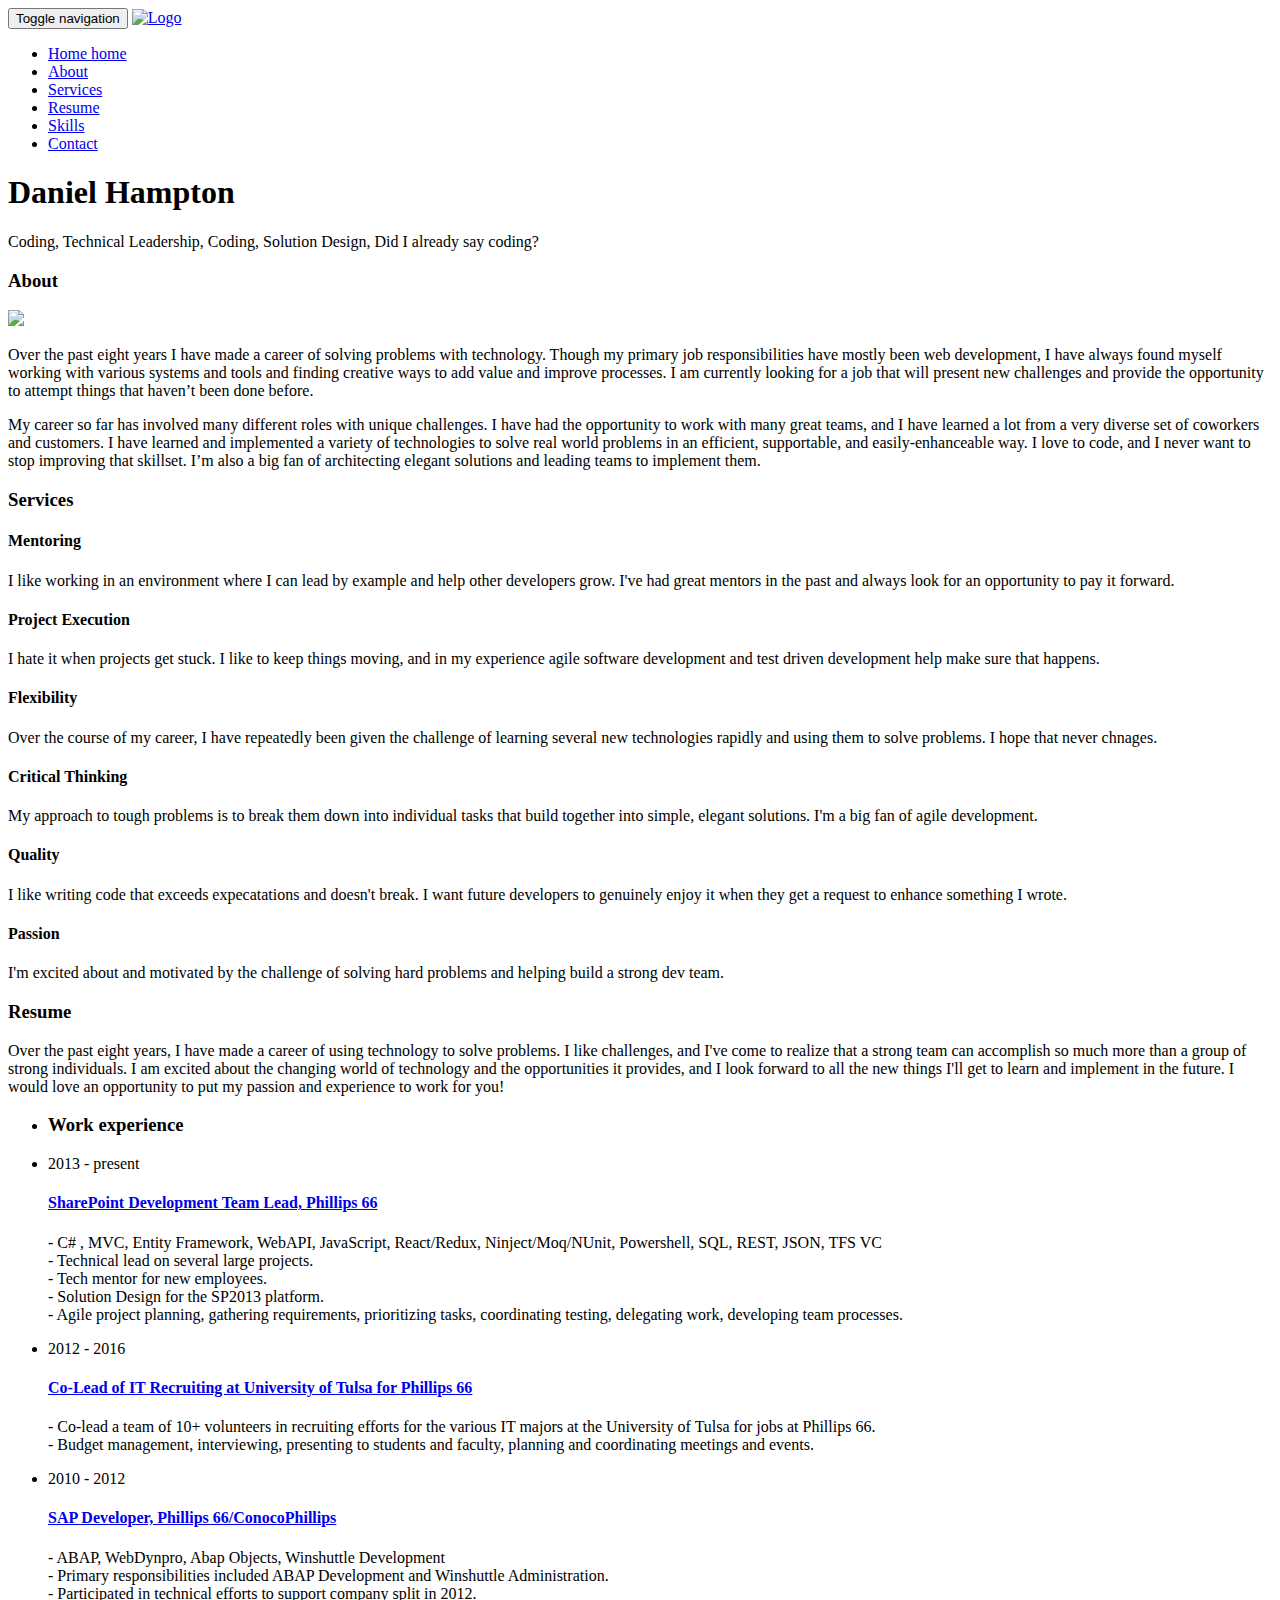
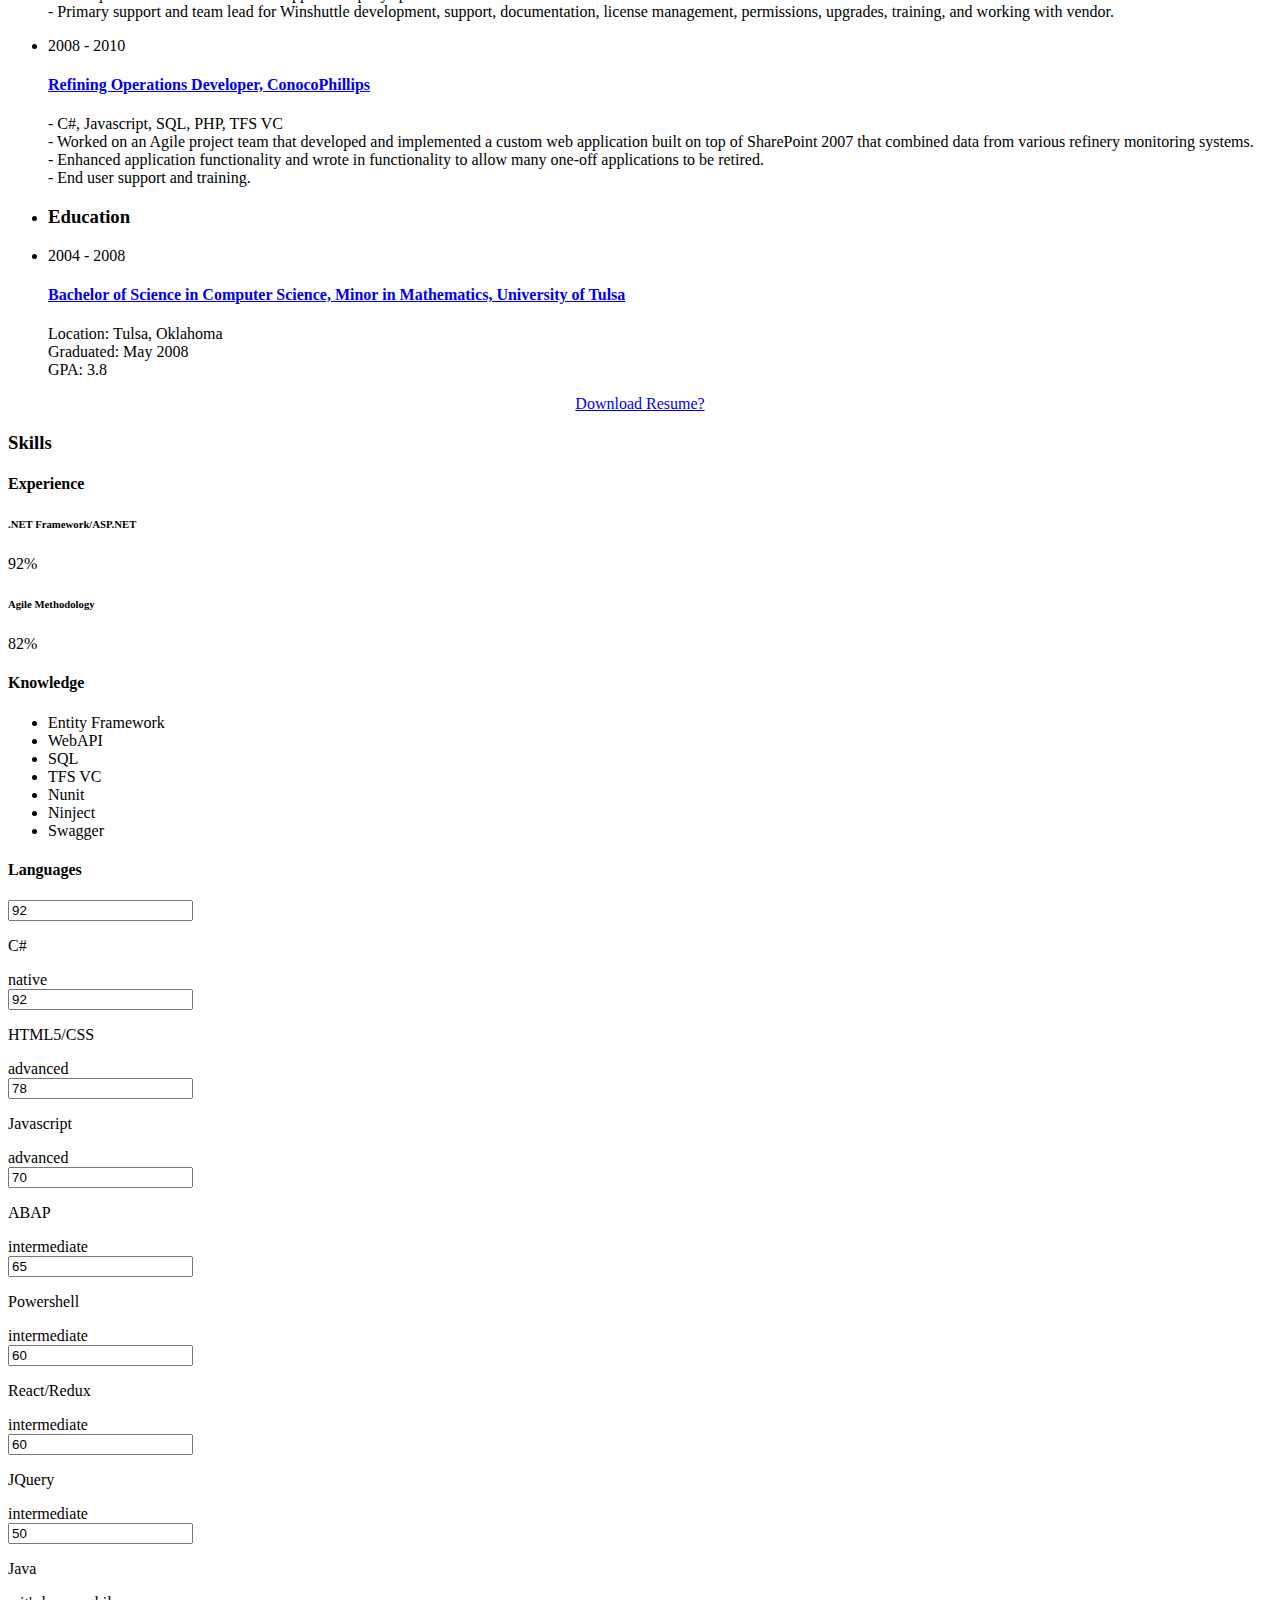
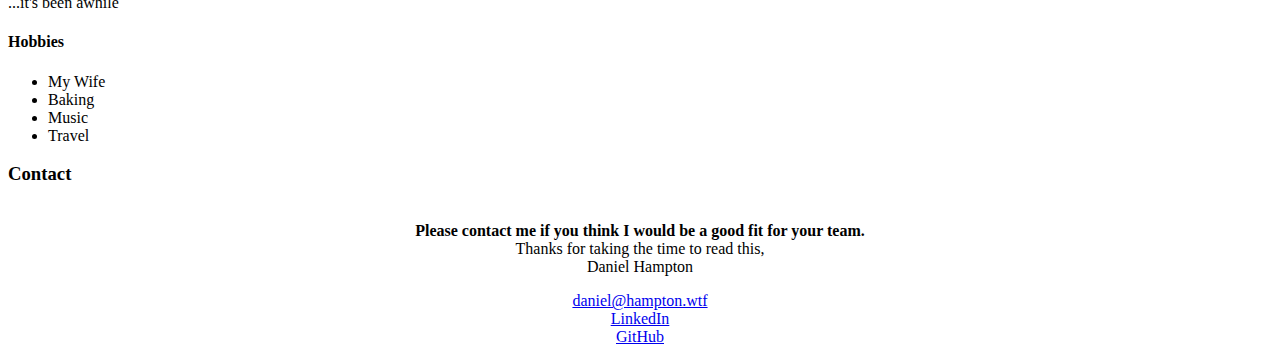
==== daniel/index.html @ f5aadcbe "updated" ====
<!DOCTYPE html>
<html lang="en" class="no-js">
	<head>
		<meta charset="utf-8">
		<meta name="viewport" content="width=device-width, initial-scale=1">
		<meta name="description" content="Daniel Hampton Resume">
		<meta name="author" content="His Wife Bitch">
		<title>Daniel Hampton</title>

		<!-- Stylesheets -->
		<link href="../assets/css/bootstrap.min.css" rel="stylesheet">
		<link href="../assets/fonts/font-awesome/css/font-awesome.min.css" rel="stylesheet">
		<link href="../assets/css/bootstrapValidator.min.css" rel="stylesheet">
		<link href="../assets/css/ladda-themeless.min.css" rel="stylesheet">
		<link href="../assets/css/jquery.bxslider.css" rel="stylesheet">
		<link href="../assets/css/animate.css" rel="stylesheet">
		<link href="../assets/css/app.css" rel="stylesheet">

		<!-- Favicon -->
		<link rel="shortcut icon" href="../assets/img/favicon/favicon.ico" type="image/x-icon">
		<link rel="icon" href="../assets/img/favicon/favicon.ico" type="image/x-icon">

		<!-- Respond.js IE8 support of media queries -->
		<!-- WARNING: Respond.js doesn't work if you view the page via file:// -->
		<!--[if lt IE 9]>
			<script src="assets/js/respond.min.js"></script>
		<![endif]-->

		<script src="../assets/js/pace.min.js"></script>
		<script src="../assets/js/modernizr.min.js"></script>
	</head>
	<body data-spy="scroll" data-target="#nav" data-offset="80">
		<!-- Menu -->
		<nav class="navbar navbar-default" role="navigation" id="nav">
		  <div class="container">
			<div class="navbar-header">
			  <button type="button" class="navbar-toggle collapsed" data-toggle="collapse" data-target="#navbar">
				<span class="sr-only">Toggle navigation</span>
				<i class="fa fa-reorder"></i>
			  </button>
			  <a class="navbar-brand" href="../index.html">
				<img src="../assets/img/logo/logo.png" alt="Logo">
			  </a>
			</div>

			<div class="collapse navbar-collapse navbar-right" id="navbar">
			  <ul class="nav navbar-nav">
				<li><a href="#home">Home <span class="sr-only">home</span></a></li>
				<li><a href="#about">About</a></li>
				<li><a href="#services">Services</a></li>
				<li><a href="#resume">Resume</a></li>
				<li><a href="#skills">Skills</a></li>
				<!-- <li><a href="#portfolio">Portfolio</a></li> -->
				<li><a href="#contact">Contact</a></li>
			  </ul>
			</div>
		  </div>
		</nav>

		<!-- Main -->
		<section class="main" id="home">
			<div class="page">
				<div class="wrapper">
					<div class="container">
						<h1 class="heading">Daniel Hampton</h1>
						<p>
							<span class="rotate">Coding, Technical Leadership, Coding, Solution Design, Did I already say coding?</span>
						</p>
					</div>
					<div class="arrow-down">
						<a class="scroll" href="#about" id="scroll"><i class="fa fa-angle-double-down"></i></a>
					</div>
				</div>
			</div>
		</section>

		<!-- About -->
		<section id="about" class="section section-solid">
			<div class="container">
				<div class="row">
					<div class="col-sm-12">
						<h3 class="section-title">About</h3>
						<div class="section-title-border"></div>
					</div>
				</div>

				<div class="row mt20">
					<div class="col-sm-4 wow fadeInLeft" data-wow-duration="0.7s" data-wow-delay="0s">
						<img src="../assets/img/about/about.jpg" class="img-responsive about-img" />
					</div>
					<div class="col-sm-8 wow fadeInRight" data-wow-duration="0.7s" data-wow-delay="0s">
						<!-- <p class="lead"> -->
						<p>
							Over the past eight years I have made a career of solving problems with technology. Though my primary job responsibilities have mostly been web development, I have always found myself working with various systems and tools and finding creative ways to add value and improve processes. I am currently looking for a job that will present new challenges and provide the opportunity to attempt things that haven’t been done before.
						</p>
						<p>
							My career so far has involved many different roles with unique challenges. I have had the opportunity to work with many great teams, and I have learned a lot from a very diverse set of coworkers and customers. I have learned and implemented a variety of technologies to solve real world problems in an efficient, supportable, and easily-enhanceable way. I love to code, and I never want to stop improving that skillset. I’m also a big fan of architecting elegant solutions and leading teams to implement them.
						</p>
					</div>
				</div>
			</div>
		</section>

		<!-- Services -->
		<section class="section section-solid-white" id="services">
			<div class="container">
				<div class="row">
					<div class="col-sm-12">
						<h3 class="section-title">Services</h3>
						<div class="section-title-border"></div>
					</div>
				</div>
				<div class="row">
					<div class="col-sm-6 wow fadeInLeft" data-wow-duration="0.7s" data-wow-delay="0s">
						<div class="feature-box-container">
							<div class="feature-box">
								<div class="icon">
									<i class="fa fa-life-ring"></i>
								</div>
								<div class="description">
									<h4>Mentoring</h4>
									<p>I like working in an environment where I can lead by example and help other developers grow. I've had great mentors in the past and always look for an opportunity to pay it forward.
									</p>
								</div>
							</div>
						</div>
						<div class="feature-box-container">
							<div class="feature-box">
								<div class="icon">
									<i class="fa fa-sign-out"></i>
								</div>
								<div class="description">
									<h4>Project Execution</h4>
									<p>I hate it when projects get stuck. I like to keep things moving, and in my experience agile software development and test driven development help make sure that happens.
									</p>
								</div>
							</div>
						</div>
						<div class="feature-box-container">
							<div class="feature-box">
								<div class="icon">
									<i class="fa fa-wrench"></i>
								</div>
								<div class="description">
									<h4>Flexibility</h4>
									<p>Over the course of my career, I have repeatedly been given the challenge of learning several new technologies rapidly and using them to solve problems. I hope that never chnages.
									</p>
								</div>
							</div>
						</div>
					</div>
					<div class="col-sm-6 wow fadeInRight" data-wow-duration="0.7s" data-wow-delay="0s">
						<div class="feature-box-container">
							<div class="feature-box">
								<div class="icon">
									<i class="fa fa-cogs"></i>
								</div>
								<div class="description">
									<h4>Critical Thinking</h4>
									<p>My approach to tough problems is to break them down into individual tasks that build together into simple, elegant solutions. I'm a big fan of agile development.
									</p>
								</div>
							</div>
						</div>
						<div class="feature-box-container">
							<div class="feature-box">
								<div class="icon">
									<i class="fa fa-rocket"></i>
								</div>
								<div class="description">
									<h4>Quality</h4>
									<p>I like writing code that exceeds expecatations and doesn't break. I want future developers to genuinely enjoy it when they get a request to enhance something I wrote.
									</p>
								</div>
							</div>
						</div>
						<div class="feature-box-container">
							<div class="feature-box">
								<div class="icon">
									<i class="fa fa-heart"></i>
								</div>
								<div class="description">
									<h4>Passion</h4>
									<p>I'm excited about and motivated by the challenge of solving hard problems and helping build a strong dev team.
									</p>
								</div>
							</div>
						</div>
					</div>
				</div>
			</div>
		</section>

		<!-- Section
		<section class="section" id="tweets">
			<div class="container">
				<div class="row">
					<div class="col-sm-12 text-center wow fadeInDown" data-wow-duration="0.7s" data-wow-delay="0s">
						<i class="fa fa-twitter twitter-feed-icon"></i>
						<span id="twitterFeed"></span>
					</div>
				</div>
			</div>
		</section>
		-->

		<!-- Resume -->
		<section id="resume" class="section section-solid">
			<div class="container">
				<div class="row">
					<div class="col-sm-12">
						<h3 class="section-title">Resume</h3>
						<div class="section-title-border"></div>
					</div>
				</div>
				<div class="row">
					<div class="col-sm-12">
						<p>Over the past eight years, I have made a career of using technology to solve problems. I like challenges, and I've come to realize that a strong team can accomplish so much more than a group of strong individuals. I am excited about the changing world of technology and the opportunities it provides, and I look forward to all the new things I'll get to learn and implement in the future. I would love an opportunity to put my passion and experience to work for you!</p>
						<ul class="v-timeline mt50">
							<li>
								<h3 class="v-heading wow fadeInDown" data-wow-duration="0.7s" data-wow-delay="0s"><i class="fa fa-paper-plane-o"></i> Work experience</h3>
							</li>
							<li>
								<time class="v-time wow fadeInLeft" data-wow-duration="0.7s" data-wow-delay="0s" datetime="2013-06-01 13:15"><span>2013 - present</span></time>
								<div class="v-icon" data-toggle="collapse" data-target="#toggle-1"><i class="fa fa-minus"></i></div>
								<div class="v-label wow fadeInRight" data-wow-duration="0.7s" data-wow-delay="0s" >
									<h4><a href="#" data-toggle="collapse" data-target="#toggle-1">SharePoint Development Team Lead, Phillips 66</a></h4>
									<p id="toggle-1" class="collapse in">
										- C# , MVC, Entity Framework, WebAPI, JavaScript, React/Redux, Ninject/Moq/NUnit, Powershell, SQL, REST, JSON, TFS VC <br />
										- Technical lead on several large projects. <br />
										- Tech mentor for new employees. <br />
										- Solution Design for the SP2013 platform. <br />
										- Agile project planning, gathering requirements, prioritizing tasks, coordinating testing, delegating work, developing team processes. <br />
									</p>
								</div>
							</li>
							<li>
								<time class="v-time wow fadeInLeft" data-wow-duration="0.7s" data-wow-delay="0.1s" datetime="2012-03-16 21:30"><span>2012 - 2016</span></time>
								<div class="v-icon" data-toggle="collapse" data-target="#toggle-2"><i class="fa fa-plus"></i></div>
								<div class="v-label wow fadeInRight" data-wow-duration="0.7s" data-wow-delay="0.1s">
									<h4><a href="#" data-toggle="collapse" data-target="#toggle-2">Co-Lead of IT Recruiting at University of Tulsa for Phillips 66</a></h4>
									<p id="toggle-2" class="collapse">
										- Co-lead a team of 10+ volunteers in recruiting efforts for the various IT majors at the University of Tulsa for jobs at Phillips 66.<br />
										- Budget management, interviewing, presenting to students and faculty, planning and coordinating meetings and events. <br />
									</p>
								</div>
							</li>
							<li>
								<time class="v-time wow fadeInLeft" data-wow-duration="0.7s" data-wow-delay="0.2s" datetime="2010-04-17"><span>2010 - 2012</span></time>
								<div class="v-icon" data-toggle="collapse" data-target="#toggle-3"><i class="fa fa-plus"></i></div>
								<div class="v-label wow fadeInRight" data-wow-duration="0.7s" data-wow-delay="0.2s">
									<h4><a href="#" data-toggle="collapse" data-target="#toggle-3">SAP Developer, Phillips 66/ConocoPhillips</a></h4>
									<p id="toggle-3" class="collapse">
										- ABAP, WebDynpro, Abap Objects, Winshuttle Development<br />
										- Primary responsibilities included ABAP Development and Winshuttle Administration.<br />
										- Participated in technical efforts to support company split in 2012.<br />
										- Primary support and team lead for Winshuttle development, support, documentation, license management, permissions, upgrades, training, and working with vendor.<br />
									</p>
								</div>
							</li>
							<li>
								<time class="v-time wow fadeInLeft" data-wow-duration="0.7s" data-wow-delay="0.2s" datetime="2018-04-17"><span>2008 - 2010</span></time>
								<div class="v-icon" data-toggle="collapse" data-target="#toggle-4"><i class="fa fa-plus"></i></div>
								<div class="v-label wow fadeInRight" data-wow-duration="0.7s" data-wow-delay="0.2s">
									<h4><a href="#" data-toggle="collapse" data-target="#toggle-4">Refining Operations Developer, ConocoPhillips</a></h4>
									<p id="toggle-4" class="collapse">
										- C#, Javascript, SQL, PHP, TFS VC<br />
										- Worked on an Agile project team that developed and implemented a custom web application built on top of SharePoint 2007 that combined data from various refinery monitoring systems.<br />
										- Enhanced application functionality and wrote in functionality to allow many one-off applications to be retired.<br />
										- End user support and training. <br />
									</p>
								</div>
							</li>
						</ul>
						<ul class="v-timeline mt50">
							<li>
								<h3 class="v-heading wow fadeInDown" data-wow-duration="0.7s" data-wow-delay="0s"><i class="fa fa-graduation-cap"></i> Education</h3>
							</li>
							<li>
								<time class="v-time wow fadeInLeft" data-wow-duration="0.7s" data-wow-delay="0.3s" datetime="2014-04-18"><span>2004 - 2008</span></time>
								<div class="v-icon" data-toggle="collapse" data-target="#toggle-5"><i class="fa fa-plus"></i></div>
								<div class="v-label wow fadeInRight" data-wow-duration="0.7s" data-wow-delay="0.3s">
									<h4><a href="#" data-toggle="collapse" data-target="#toggle-5">Bachelor of Science in Computer Science, Minor in Mathematics, University of Tulsa</a></h4>
									<p id="toggle-5" class="collapse">
										Location: Tulsa, Oklahoma<br/>
										Graduated: May 2008<br/>
										GPA: 3.8<br/>
									</p>
								</div>
							</li>
						</ul>
					</div>
				</div>
			</div>

			<p><center><a href="../assets/docs/daniel_resume.pdf" download="daniel_hampton_resume.pdf">Download Resume?</a></p></center>
		</section>

		<!-- Skills -->
		<section class="section" id="skills">
			<div class="container">
				<div class="row">
					<div class="col-sm-12">
						<h3 class="section-title">Skills</h3>
						<div class="section-title-border"></div>
					</div>
				</div>
				<div class="row personal-skills">
					<div class="col-sm-8 wow fadeInLeft" data-wow-duration="0.7s" data-wow-delay="0s">
						<h4>Experience</h4>
						<h6>.NET Framework/ASP.NET</h6>
						<div class="progress">
							<div class="progress-bar" role="progressbar" aria-valuenow="92" aria-valuemin="0" aria-valuemax="100" style="width: 92%;">
								92%
							</div>
						</div>
						<h6>Agile Methodology</h6>
						<div class="progress">
							<div class="progress-bar" role="progressbar" aria-valuenow="78" aria-valuemin="0" aria-valuemax="100" style="width: 82%;">
								82%
							</div>
						</div>
						<!--h6>Team Player</h6>
						<div class="progress">
							<div class="progress-bar" role="progressbar" aria-valuenow="100" aria-valuemin="0" aria-valuemax="100" style="width: 100%;">
								100%
							</div>
						</div-->
					</div>
					<div class="col-sm-4 wow fadeInRight" data-wow-duration="0.7s" data-wow-delay="0s">
						<h4>Knowledge</h4>
						<ul class="fa-ul skills-ul">
						  <li><i class="fa-li fa fa-check"></i>Entity Framework</li>
						  <li><i class="fa-li fa fa-check"></i>WebAPI</li>
						  <li><i class="fa-li fa fa-check"></i>SQL</li>
						  <li><i class="fa-li fa fa-check"></i>TFS VC</li>
							<li><i class="fa-li fa fa-check"></i>Nunit</li>
						  <li><i class="fa-li fa fa-check"></i>Ninject</li>
							<li><i class="fa-li fa fa-check"></i>Swagger</li>
						</ul>
					</div>
				</div>
				<div class="row personal-skills">
					<div class="col-sm-8 wow fadeInLeft" data-wow-duration="0.7s" data-wow-delay="0.1s">
						<h4>Languages</h4>
						<div class="lang-container">
							<input type="text" value="92" class="dial"
								data-width="100"
								data-height="100"
								data-fgColor="#869198"
								data-skin="tron"
								data-thickness=".2"
								data-displayPrevious=true
								data-readOnly=true>
							<p class="lang-description">C#</p>
							<span class="lang-level">native</span>
						</div>

						<div class="lang-container">
							<input type="text" value="92" class="dial"
								data-width="100"
								data-height="100"
								data-fgColor="#869198"
								data-skin="tron"
								data-thickness=".2"
								data-displayPrevious=true
								data-readOnly=true>
							<p class="lang-description">HTML5/CSS</p>
							<span class="lang-level">advanced</span>
						</div>

						<div class="lang-container">
							<input type="text" value="78" class="dial"
								data-width="100"
								data-height="100"
								data-fgColor="#869198"
								data-skin="tron"
								data-thickness=".2"
								data-displayPrevious=true
								data-readOnly=true>
							<p class="lang-description">Javascript</p>
							<span class="lang-level">advanced</span>
						</div>

						<div class="lang-container">
							<input type="text" value="70" class="dial"
								data-width="100"
								data-height="100"
								data-fgColor="#869198"
								data-skin="tron"
								data-thickness=".2"
								data-displayPrevious=true
								data-readOnly=true
								data-bgColor="#fff">
							<p class="lang-description">ABAP</p>
							<span class="lang-level">intermediate</span>
						</div>

						<div class="lang-container">
							<input type="text" value="65" class="dial"
								data-width="100"
								data-height="100"
								data-fgColor="#869198"
								data-skin="tron"
								data-thickness=".2"
								data-displayPrevious=true
								data-readOnly=true
								data-bgColor="#fff">
							<p class="lang-description">Powershell</p>
							<span class="lang-level">intermediate</span>
						</div>

						<div class="lang-container">
							<input type="text" value="60" class="dial"
								data-width="100"
								data-height="100"
								data-fgColor="#869198"
								data-skin="tron"
								data-thickness=".2"
								data-displayPrevious=true
								data-readOnly=true
								data-bgColor="#fff">
							<p class="lang-description">React/Redux</p>
							<span class="lang-level">intermediate</span>
						</div>

						<div class="lang-container">
							<input type="text" value="60" class="dial"
								data-width="100"
								data-height="100"
								data-fgColor="#869198"
								data-skin="tron"
								data-thickness=".2"
								data-displayPrevious=true
								data-readOnly=true
								data-bgColor="#fff">
							<p class="lang-description">JQuery</p>
							<span class="lang-level">intermediate</span>
						</div>

						<div class="lang-container">
							<input type="text" value="50" class="dial"
								data-width="100"
								data-height="100"
								data-fgColor="#869198"
								data-skin="tron"
								data-thickness=".2"
								data-displayPrevious=true
								data-readOnly=true
								data-bgColor="#fff">
							<p class="lang-description">Java</p>
							<span class="lang-level">...it's been awhile</span>
						</div>
					</div>
					<div class="col-sm-4 wow fadeInRight" data-wow-duration="0.7s" data-wow-delay="0.1s">
						<h4>Hobbies</h4>
						<ul class="fa-ul skills-ul">
						  <li><i class="fa-li fa fa-flag"></i>My Wife</li>
						  <li><i class="fa-li fa fa-spoon"></i>Baking</li>
						  <li><i class="fa-li fa fa-music"></i>Music</li>
						  <li><i class="fa-li fa fa-globe"></i>Travel</li>
						</ul>
					</div>
					<!-- <div class="col-sm-4 wow fadeInRight" data-wow-duration="0.7s" data-wow-delay="0.1s">
						<h4>Professional</h4>
						<ul class="fa-ul skills-ul">
						  <li><i class="fa-li fa fa-github"></i>GitHub</li>
						  <li><i class="fa-li fa fa-linkedin-square"></i>LinkedIn</li>
						</ul>
					</div> -->
				</div>
			</div>
		</section>

		<!-- Portfolio
		<section id="portfolio" class="section section-solid">
			<div class="container">
				<div class="row">
					<div class="col-sm-12">
						<h3 class="section-title">Portfolio</h3>
						<div class="section-title-border"></div>
					</div>
				</div>
				<div class="row wow fadeInDown" data-wow-duration="0.7s" data-wow-delay="0s">
					<div class="col-sm-12 text-center">
						<ul id="filter" class="list-inline filter-tags">
							<li><a href="#" class="btn btn-sm btn-theme-inverse active" data-group="all">All</a></li>
							<li><a href="#" class="btn btn-sm btn-theme-inverse" data-group="branding">Branding</a></li>
							<li><a href="#" class="btn btn-sm btn-theme-inverse" data-group="web">Web</a></li>
							<li><a href="#" class="btn btn-sm btn-theme-inverse" data-group="app">App</a></li>
						</ul>
					</div>
				</div>
			</div>
			<div class="GITheWall">
				<ul id="portfolio-container" class="text-center wow fadeInDown" data-wow-duration="0.7s" data-wow-delay="0s">
					<li class="portfolio-item" data-groups='["all", "branding"]' data-contenttype="ajax" data-href="../assets/ajax/1.html">
						<figure>
							<div class="portfolio-img">
								<a href="#" class="overlay">
									<span class="title">Mollis magna</span>
									<span class="category">branding</span>
								</a>
								<img src="../assets/img/portfolio/1.jpg" alt="" class="img-responsive">
							</div>
						</figure>
					</li>
					<li class="portfolio-item" data-groups='["all", "web"]' data-contenttype="ajax" data-href="../assets/ajax/2.html">
						<figure>
							<div class="portfolio-img">
								<a href="#" class="overlay">
									<span class="title">Suspendisse potenti</span>
									<span class="category">web</span>
								</a>
								<img src="../assets/img/portfolio/2.jpg" alt="" class="img-responsive">
							</div>
						</figure>
					</li>
					<li class="portfolio-item" data-groups='["all", "app"]' data-contenttype="ajax" data-href="../assets/ajax/1.html">
						<figure>
							<div class="portfolio-img">
								<a href="#" class="overlay">
									<span class="title">Sed hendrerit</span>
									<span class="category">app</span>
								</a>
								<img src="../assets/img/portfolio/3.jpg" alt="" class="img-responsive">
							</div>
						</figure>
					</li>
					<li class="portfolio-item" data-groups='["all", "branding"]' data-contenttype="ajax" data-href="assets/ajax/2.html">
						<figure>
							<div class="portfolio-img">
								<a href="#" class="overlay">
									<span class="title">Etiam commodo lacus</span>
									<span class="category">branding</span>
								</a>
								<img src="assets/img/portfolio/4.jpg" alt="" class="img-responsive">
							</div>
						</figure>
					</li>
					<li class="portfolio-item" data-groups='["all", "web"]' data-contenttype="ajax" data-href="assets/ajax/1.html">
						<figure>
							<div class="portfolio-img">
								<a href="#" class="overlay">
									<span class="title">Ac tristique</span>
									<span class="category">web</span>
								</a>
								<img src="assets/img/portfolio/5.jpg" alt="" class="img-responsive">
							</div>
						</figure>
					</li>
					<li class="portfolio-item" data-groups='["all", "app"]' data-contenttype="ajax" data-href="assets/ajax/2.html">
						<figure>
							<div class="portfolio-img">
								<a href="#" class="overlay">
									<span class="title">Ipsum tempor quis</span>
									<span class="category">app</span>
								</a>
								<img src="assets/img/portfolio/6.jpg" alt="" class="img-responsive">
							</div>
						</figure>
					</li>
					<li class="portfolio-item" data-groups='["all", "branding"]' data-contenttype="ajax" data-href="assets/ajax/1.html">
						<figure>
							<div class="portfolio-img">
								<a href="#" class="overlay">
									<span class="title">Donec accumsan</span>
									<span class="category">branding</span>
								</a>
								<img src="assets/img/portfolio/7.jpg" alt="" class="img-responsive">
							</div>
						</figure>
					</li>
					<li class="portfolio-item" data-groups='["all", "web"]' data-contenttype="ajax" data-href="assets/ajax/2.html">
						<figure>
							<div class="portfolio-img">
								<a href="#" class="overlay">
									<span class="title">Arcu id porta</span>
									<span class="category">web</span>
								</a>
								<img src="assets/img/portfolio/8.jpg" alt="" class="img-responsive">
							</div>
						</figure>
					</li>
					<li class="portfolio-item" data-groups='["all", "app"]' data-contenttype="ajax" data-href="assets/ajax/1.html">
						<figure>
							<div class="portfolio-img">
								<a href="#" class="overlay">
									<span class="title">Curabitur posuere</span>
									<span class="category">app</span>
								</a>
								<img src="assets/img/portfolio/9.jpg" alt="" class="img-responsive">
							</div>
						</figure>
					</li>
					<li class="portfolio-item" data-groups='["all", "branding"]' data-contenttype="ajax" data-href="assets/ajax/2.html">
						<figure>
							<div class="portfolio-img">
								<a href="#" class="overlay">
									<span class="title">Lacus id sapien</span>
									<span class="category">branding</span>
								</a>
								<img src="assets/img/portfolio/10.jpg" alt="" class="img-responsive">
							</div>
						</figure>
					</li>
				</ul>
			</div>
			<div class="container">
				<div class="row">
					<div class="col-sm-12 text-center">
						<a href="#" class="btn btn-theme-inverse mt40 wow fadeInDown" data-wow-duration="0.7s" data-wow-delay="0.5s" id="portfolio-more">More</a>
					</div>
				</div>
			</div>
		</section>
		-->

		<!-- Facts
		<section id="facts" class="section">
			<div class="container">
				<div class="row text-center wow fadeInDown" data-wow-duration="0.7s" data-wow-delay="0s">
					<div class="col-sm-3">
						<h1 class="counter">5</h1>
						<p>years experience</p>
					</div>
					<div class="col-sm-3">
						<h1 class="counter">352</h1>
						<p>project delivered</p>
					</div>
					<div class="col-sm-3">
						<h1 class="counter">2148</h1>
						<p>likes</p>
					</div>
					<div class="col-sm-3">
						<h1 class="counter">142</h1>
						<p>winning awards</p>
					</div>
				</div>
			</div>
		</section-->

		<!-- Contact -->
		<section id="contact" class="section">
			<div class="container">
				<div class="row">
					<div class="col-sm-12">
						<h3 class="section-title">Contact</h3>
						<div class="section-title-border"></div>
					</div>
				</div>
				<div class="row">
					<div class="col-sm-12 wow fadeInLeft" style="text-align:center" data-wow-duration="0.7s" data-wow-delay="0s">
						<p>
							<br />
							<strong>Please contact me if you think I would be a good fit for your team.</strong><br/>
							Thanks for taking the time to read this,<br/>
							Daniel Hampton
						</p>
						<p>
							<i class="fa fa-envelope"></i> <a href="mailto:daniel@hampton.wtf">daniel@hampton.wtf</a><br/>
							<i class="fa fa-linkedin-square"></i> <a href="https://www.linkedin.com/in/dghampton">LinkedIn</a><br/>
							<i class="fa fa-github"></i> <a href="https://github.com/dghampton">GitHub</a><br/>
						</p>
					</div>

					<!-- <div class="col-sm-6 wow fadeInRight" data-wow-duration="0.7s" data-wow-delay="0s">
						<form class="form-horizontal" action="../assets/php/contactForm.php" method="post" role="form" id="contactForm">
							<div class="form-group">
								<div class="col-sm-6">
									<input type="text" name="name" class="form-control" placeholder="Name">
								</div>
								<div class="col-sm-6">
									<input type="text" name="contactEmail" class="form-control" placeholder="Email">
								</div>
							</div>
							<div class="form-group">
								<div class="col-sm-12">
									<textarea name="message" class="form-control" rows="8" placeholder="Message"></textarea>
								</div>
							</div>
							<div class="form-group">
								<div class="col-sm-12">
									<button type="submit" class="btn btn-theme ladda-button" data-style="expand-left">
									<span class="ladda-label">Submit</span>
									</button>
								</div>
							</div>
						</form>
					</div> -->
				</div>
			</div>
		</section>

		<footer>
			<div class="container">
				<div class="row">
					<div class="col-sm-6"></div>
					<div class="col-sm-6 text-right">
						<div class="social">
							<a href="https://github.com/dghampton" class="btn btn-theme"><i class="fa fa-github"></i></a>
							<a href="https://www.linkedin.com/in/dghampton" class="btn btn-theme"><i class="fa fa-linkedin"></i></a>
						</div>
					</div>
				</div>
			</div>
		</footer>

		<!-- jQuery (necessary for Bootstrap's JavaScript plugins) -->
		<script src="../assets/js/jquery.min.js"></script>
		<!-- Include all compiled plugins (below), or include individual files as needed -->
		<script src="../assets/js/bootstrap.min.js"></script>
		<script src="../assets/js/jquery.backstretch_daniel.min.js"></script>
		<script src="../assets/js/bootstrapValidator.min.js"></script>
		<script src="../assets/js/validator/emailAddress.js"></script>
		<script src="../assets/js/spin.min.js"></script>
		<script src="../assets/js/ladda.min.js"></script>
		<script src="../assets/js/retina.min.js"></script>
		<script src="../assets/js/masonry.pkgd.min.js"></script>
		<script src="../assets/js/imagesloaded.pkgd.min.js"></script>
		<script src="../assets/js/jquery.shuffle.min.js"></script>
		<script src="../assets/js/jquery.bxslider.min.js"></script>
		<script src="../assets/js/waypoints.min.js"></script>
		<script src="../assets/js/jquery.counterup.min.js"></script>
		<script src="../assets/js/jQuery.GI.TheWall.min.js"></script>
		<script src="../assets/js/twitterFetcher.min.js"></script>
		<script src="../assets/js/jquery.simple-text-rotator.min.js"></script>
		<script src="../assets/js/jquery.throttledresize.js"></script>
		<script src="../assets/js/jquery.scrollTo.min.js"></script>
		<script src="../assets/js/wow.min.js"></script>
		<script src="../assets/js/jquery.knob.min.js"></script>
		<script src="../assets/js/app_daniel.js"></script>
	</body>
</html>
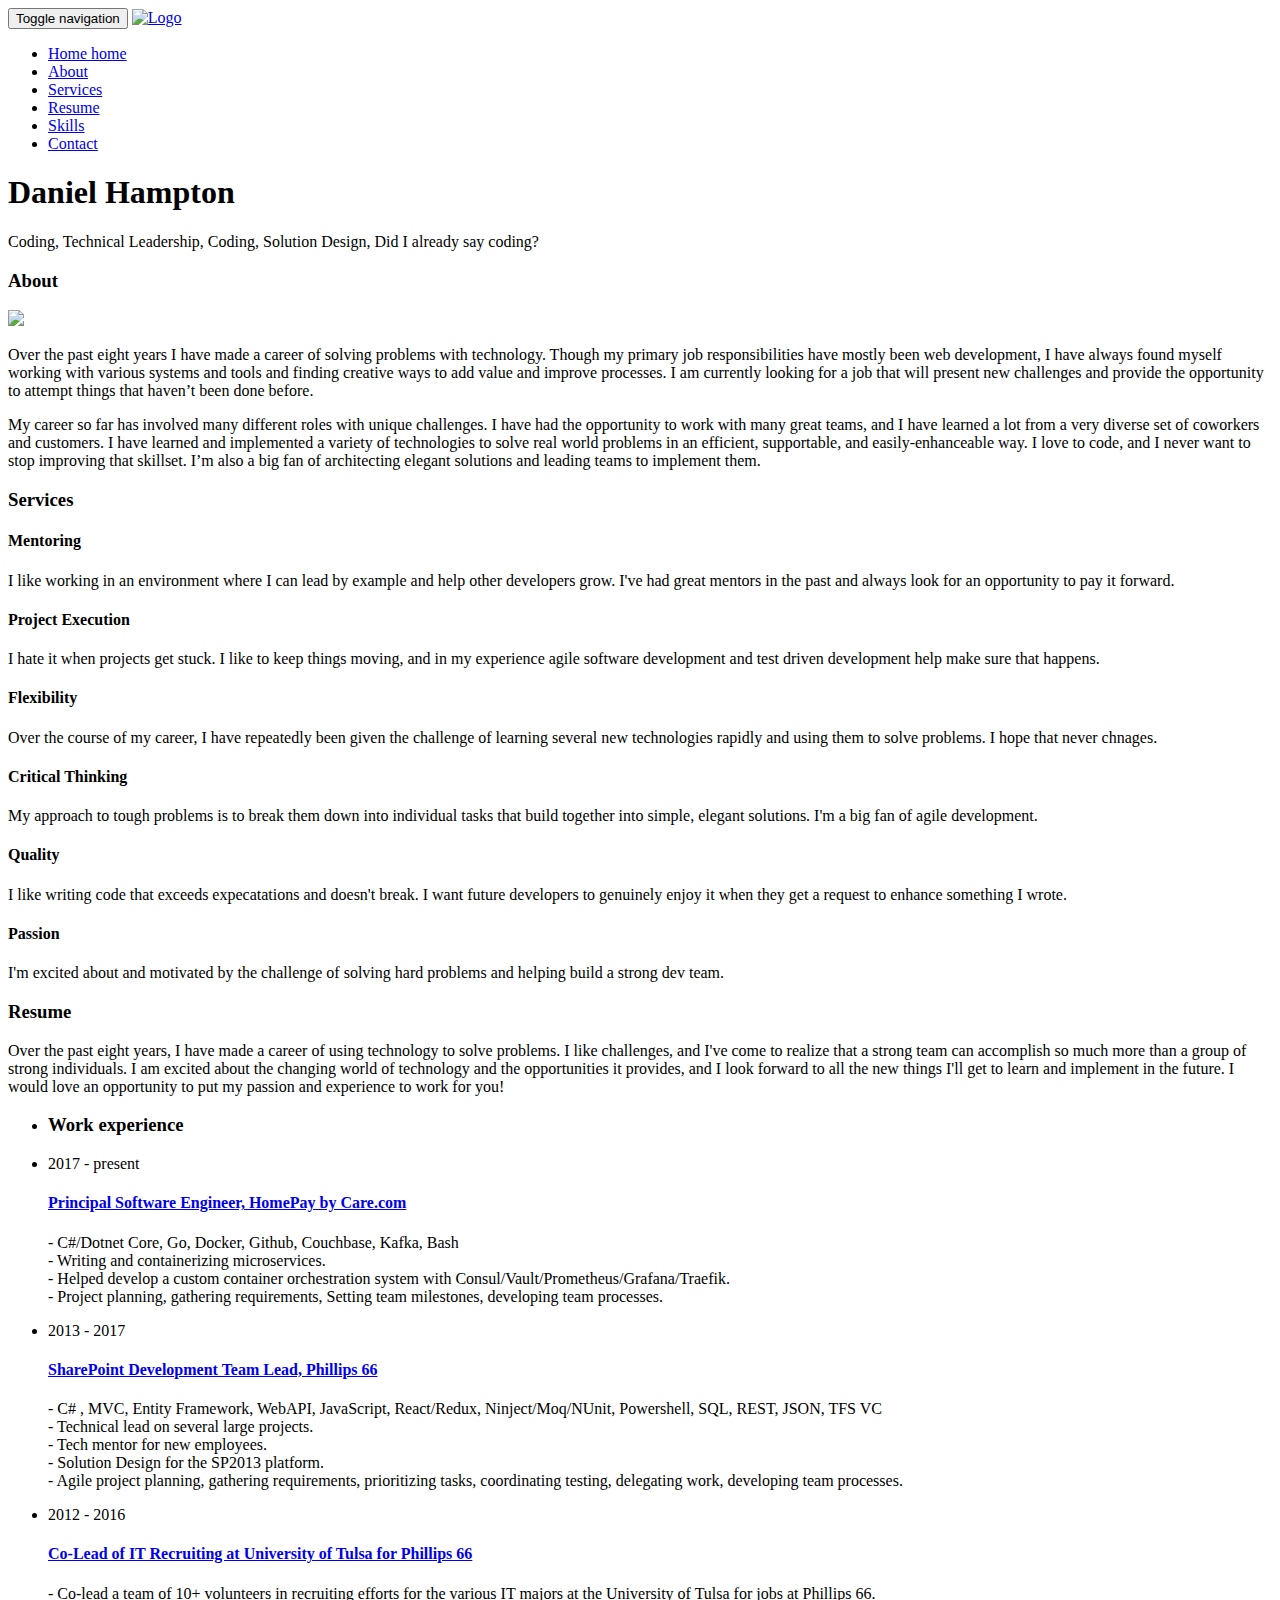
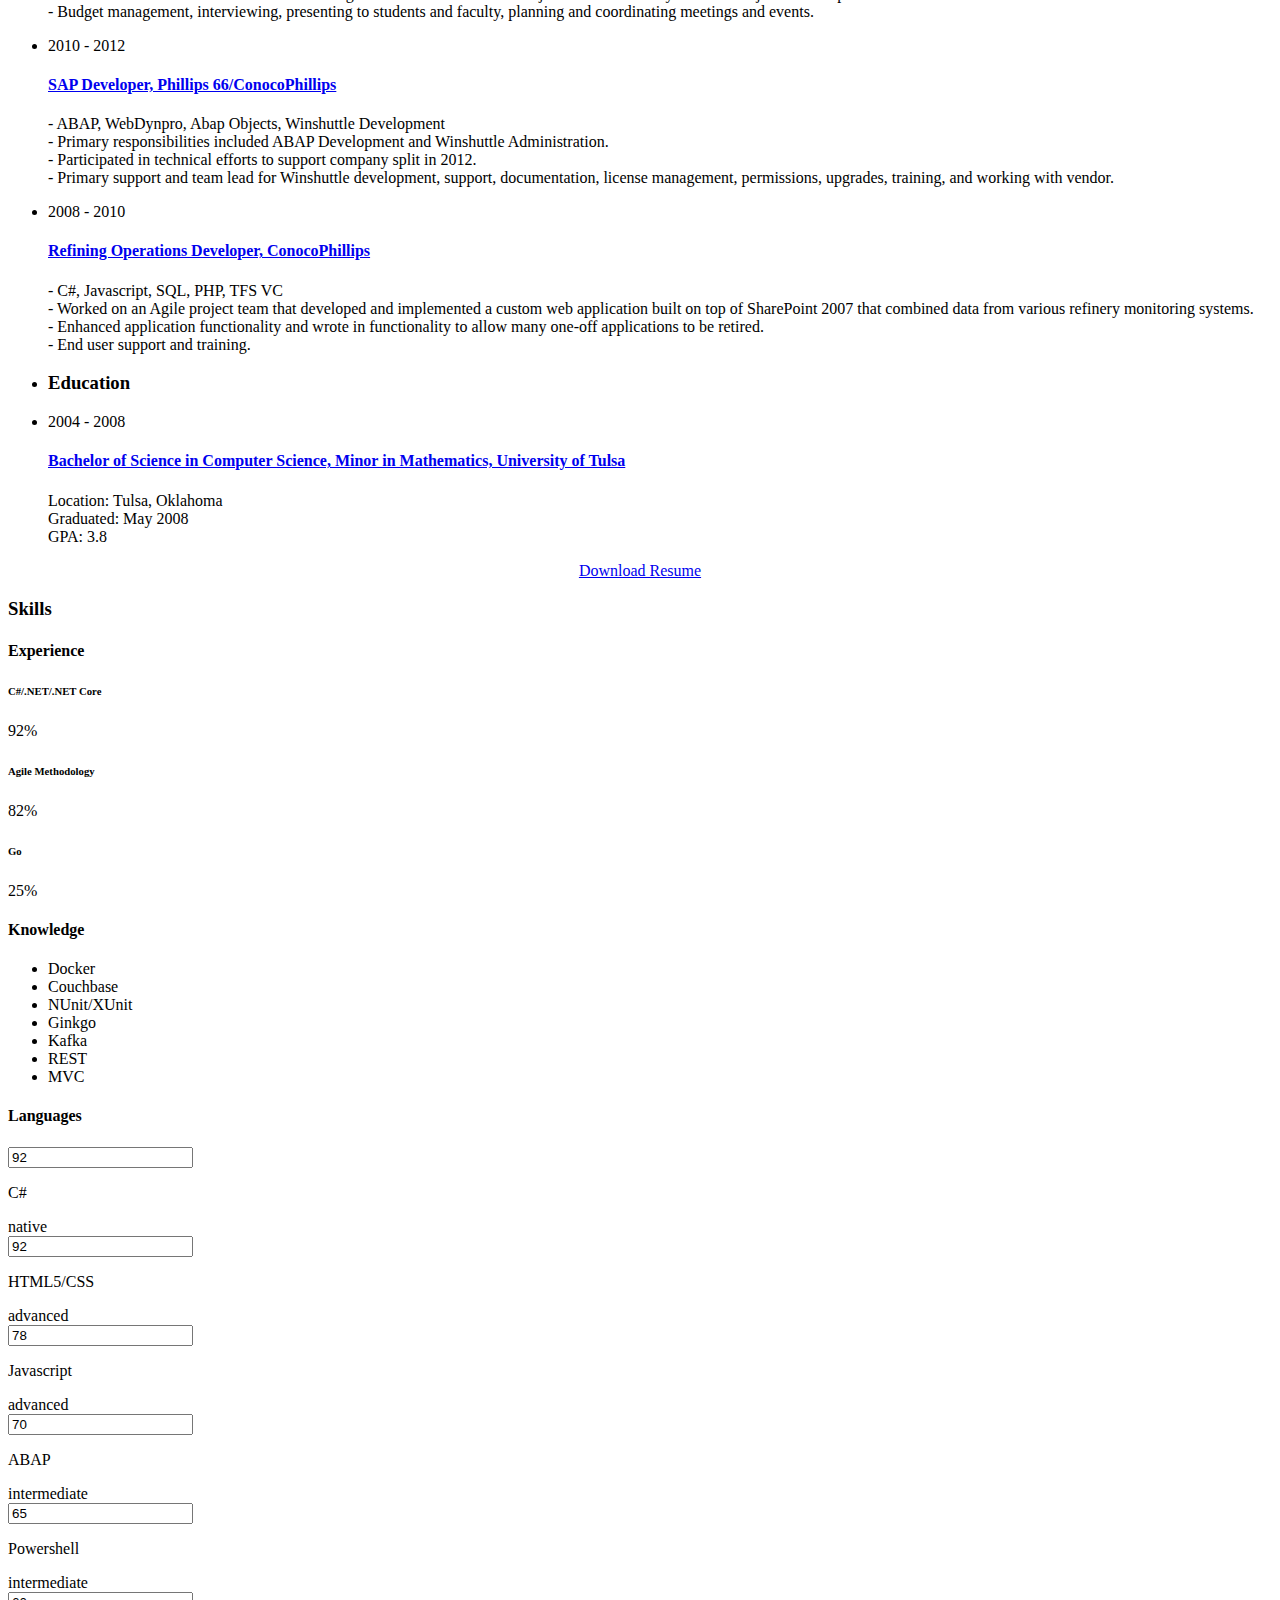
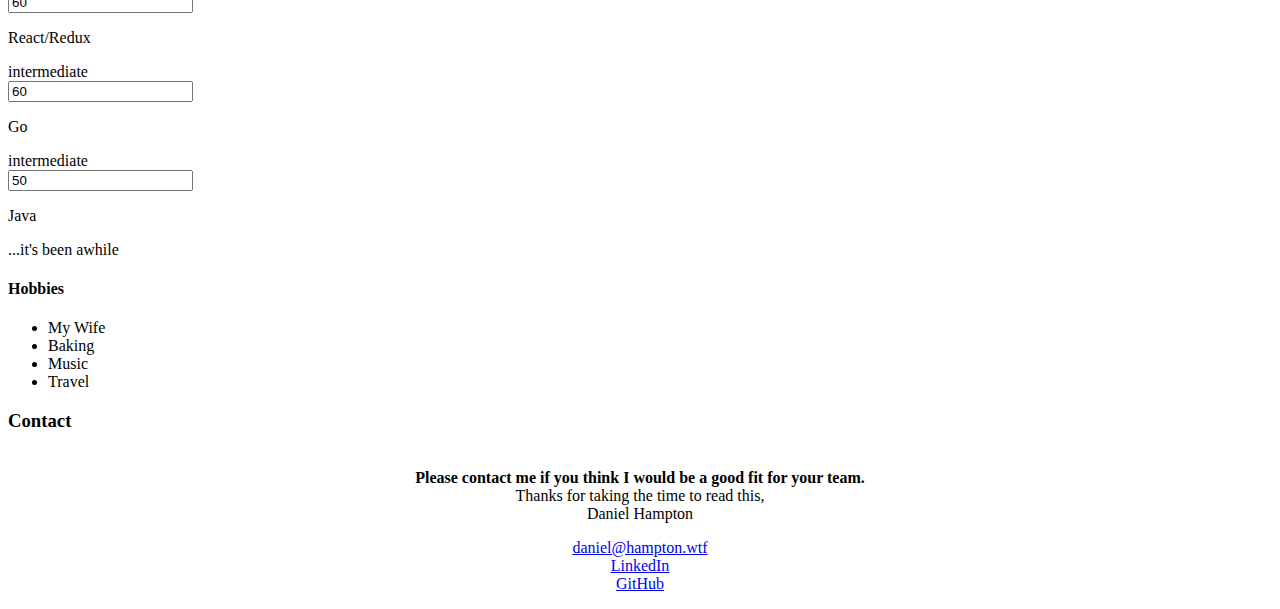
==== commit 81c04563: "Fixed expand/collapse stuff. Updated resume pdf to be one page." ====
--- a/daniel/index.html
+++ b/daniel/index.html
@@ -1,6 +1,16 @@
 <!DOCTYPE html>
 <html lang="en" class="no-js">
 	<head>
+
+		<!-- Global site tag (gtag.js) - Google Analytics -->
+		<script async src="https://www.googletagmanager.com/gtag/js?id=UA-109212617-1"></script>
+		<script>
+  			window.dataLayer = window.dataLayer || [];
+  			function gtag(){dataLayer.push(arguments);}
+  			gtag('js', new Date());
+  			gtag('config', 'UA-109212617-1');
+		</script>
+		
 		<meta charset="utf-8">
 		<meta name="viewport" content="width=device-width, initial-scale=1">
 		<meta name="description" content="Daniel Hampton Resume">
@@ -221,11 +231,24 @@
 								<h3 class="v-heading wow fadeInDown" data-wow-duration="0.7s" data-wow-delay="0s"><i class="fa fa-paper-plane-o"></i> Work experience</h3>
 							</li>
 							<li>
-								<time class="v-time wow fadeInLeft" data-wow-duration="0.7s" data-wow-delay="0s" datetime="2013-06-01 13:15"><span>2013 - present</span></time>
+								<time class="v-time wow fadeInLeft" data-wow-duration="0.7s" data-wow-delay="0s" datetime="2013-06-01 13:15"><span>2017 - present</span></time>
 								<div class="v-icon" data-toggle="collapse" data-target="#toggle-1"><i class="fa fa-minus"></i></div>
 								<div class="v-label wow fadeInRight" data-wow-duration="0.7s" data-wow-delay="0s" >
-									<h4><a href="#" data-toggle="collapse" data-target="#toggle-1">SharePoint Development Team Lead, Phillips 66</a></h4>
+									<h4><a href="#" data-toggle="collapse" data-target="#toggle-1">Principal Software Engineer, HomePay by Care.com</a></h4>
 									<p id="toggle-1" class="collapse in">
+										- C#/Dotnet Core, Go, Docker, Github, Couchbase, Kafka, Bash <br />
+										- Writing and containerizing microservices. <br />
+										- Helped develop a custom container orchestration system with Consul/Vault/Prometheus/Grafana/Traefik. <br />
+										- Project planning, gathering requirements, Setting team milestones, developing team processes. <br />
+									</p>
+								</div>
+							</li>
+							<li>
+								<time class="v-time wow fadeInLeft" data-wow-duration="0.7s" data-wow-delay="0s" datetime="2013-06-01 13:15"><span>2013 - 2017</span></time>
+								<div class="v-icon" data-toggle="collapse" data-target="#toggle-2"><i class="fa fa-plus"></i></div>
+								<div class="v-label wow fadeInRight" data-wow-duration="0.7s" data-wow-delay="0s" >
+									<h4><a href="#" data-toggle="collapse" data-target="#toggle-2">SharePoint Development Team Lead, Phillips 66</a></h4>
+									<p id="toggle-2" class="collapse">
 										- C# , MVC, Entity Framework, WebAPI, JavaScript, React/Redux, Ninject/Moq/NUnit, Powershell, SQL, REST, JSON, TFS VC <br />
 										- Technical lead on several large projects. <br />
 										- Tech mentor for new employees. <br />
@@ -236,10 +259,10 @@
 							</li>
 							<li>
 								<time class="v-time wow fadeInLeft" data-wow-duration="0.7s" data-wow-delay="0.1s" datetime="2012-03-16 21:30"><span>2012 - 2016</span></time>
-								<div class="v-icon" data-toggle="collapse" data-target="#toggle-2"><i class="fa fa-plus"></i></div>
+								<div class="v-icon" data-toggle="collapse" data-target="#toggle-3"><i class="fa fa-plus"></i></div>
 								<div class="v-label wow fadeInRight" data-wow-duration="0.7s" data-wow-delay="0.1s">
-									<h4><a href="#" data-toggle="collapse" data-target="#toggle-2">Co-Lead of IT Recruiting at University of Tulsa for Phillips 66</a></h4>
-									<p id="toggle-2" class="collapse">
+									<h4><a href="#" data-toggle="collapse" data-target="#toggle-3">Co-Lead of IT Recruiting at University of Tulsa for Phillips 66</a></h4>
+									<p id="toggle-3" class="collapse">
 										- Co-lead a team of 10+ volunteers in recruiting efforts for the various IT majors at the University of Tulsa for jobs at Phillips 66.<br />
 										- Budget management, interviewing, presenting to students and faculty, planning and coordinating meetings and events. <br />
 									</p>
@@ -247,10 +270,10 @@
 							</li>
 							<li>
 								<time class="v-time wow fadeInLeft" data-wow-duration="0.7s" data-wow-delay="0.2s" datetime="2010-04-17"><span>2010 - 2012</span></time>
-								<div class="v-icon" data-toggle="collapse" data-target="#toggle-3"><i class="fa fa-plus"></i></div>
+								<div class="v-icon" data-toggle="collapse" data-target="#toggle-4"><i class="fa fa-plus"></i></div>
 								<div class="v-label wow fadeInRight" data-wow-duration="0.7s" data-wow-delay="0.2s">
-									<h4><a href="#" data-toggle="collapse" data-target="#toggle-3">SAP Developer, Phillips 66/ConocoPhillips</a></h4>
-									<p id="toggle-3" class="collapse">
+									<h4><a href="#" data-toggle="collapse" data-target="#toggle-4">SAP Developer, Phillips 66/ConocoPhillips</a></h4>
+									<p id="toggle-4" class="collapse">
 										- ABAP, WebDynpro, Abap Objects, Winshuttle Development<br />
 										- Primary responsibilities included ABAP Development and Winshuttle Administration.<br />
 										- Participated in technical efforts to support company split in 2012.<br />
@@ -260,10 +283,10 @@
 							</li>
 							<li>
 								<time class="v-time wow fadeInLeft" data-wow-duration="0.7s" data-wow-delay="0.2s" datetime="2018-04-17"><span>2008 - 2010</span></time>
-								<div class="v-icon" data-toggle="collapse" data-target="#toggle-4"><i class="fa fa-plus"></i></div>
+								<div class="v-icon" data-toggle="collapse" data-target="#toggle-5"><i class="fa fa-plus"></i></div>
 								<div class="v-label wow fadeInRight" data-wow-duration="0.7s" data-wow-delay="0.2s">
-									<h4><a href="#" data-toggle="collapse" data-target="#toggle-4">Refining Operations Developer, ConocoPhillips</a></h4>
-									<p id="toggle-4" class="collapse">
+									<h4><a href="#" data-toggle="collapse" data-target="#toggle-5">Refining Operations Developer, ConocoPhillips</a></h4>
+									<p id="toggle-5" class="collapse">
 										- C#, Javascript, SQL, PHP, TFS VC<br />
 										- Worked on an Agile project team that developed and implemented a custom web application built on top of SharePoint 2007 that combined data from various refinery monitoring systems.<br />
 										- Enhanced application functionality and wrote in functionality to allow many one-off applications to be retired.<br />
@@ -278,10 +301,10 @@
 							</li>
 							<li>
 								<time class="v-time wow fadeInLeft" data-wow-duration="0.7s" data-wow-delay="0.3s" datetime="2014-04-18"><span>2004 - 2008</span></time>
-								<div class="v-icon" data-toggle="collapse" data-target="#toggle-5"><i class="fa fa-plus"></i></div>
+								<div class="v-icon" data-toggle="collapse" data-target="#toggle-6"><i class="fa fa-plus"></i></div>
 								<div class="v-label wow fadeInRight" data-wow-duration="0.7s" data-wow-delay="0.3s">
-									<h4><a href="#" data-toggle="collapse" data-target="#toggle-5">Bachelor of Science in Computer Science, Minor in Mathematics, University of Tulsa</a></h4>
-									<p id="toggle-5" class="collapse">
+									<h4><a href="#" data-toggle="collapse" data-target="#toggle-6">Bachelor of Science in Computer Science, Minor in Mathematics, University of Tulsa</a></h4>
+									<p id="toggle-6" class="collapse">
 										Location: Tulsa, Oklahoma<br/>
 										Graduated: May 2008<br/>
 										GPA: 3.8<br/>
@@ -293,7 +316,7 @@
 				</div>
 			</div>
 
-			<p><center><a href="../assets/docs/daniel_resume.pdf" download="daniel_hampton_resume.pdf">Download Resume?</a></p></center>
+			<p><center><a href="../assets/docs/daniel_resume.pdf" download="daniel_hampton_resume.pdf">Download Resume</a></p></center>
 		</section>
 
 		<!-- Skills -->
@@ -308,7 +331,7 @@
 				<div class="row personal-skills">
 					<div class="col-sm-8 wow fadeInLeft" data-wow-duration="0.7s" data-wow-delay="0s">
 						<h4>Experience</h4>
-						<h6>.NET Framework/ASP.NET</h6>
+						<h6>C#/.NET/.NET Core</h6>
 						<div class="progress">
 							<div class="progress-bar" role="progressbar" aria-valuenow="92" aria-valuemin="0" aria-valuemax="100" style="width: 92%;">
 								92%
@@ -320,6 +343,12 @@
 								82%
 							</div>
 						</div>
+						<h6>Go</h6>
+						<div class="progress">
+							<div class="progress-bar" role="progressbar" aria-valuenow="25" aria-valuemin="0" aria-valuemax="100" style="width: 25%;">
+								25%
+							</div>
+						</div>
 						<!--h6>Team Player</h6>
 						<div class="progress">
 							<div class="progress-bar" role="progressbar" aria-valuenow="100" aria-valuemin="0" aria-valuemax="100" style="width: 100%;">
@@ -330,13 +359,13 @@
 					<div class="col-sm-4 wow fadeInRight" data-wow-duration="0.7s" data-wow-delay="0s">
 						<h4>Knowledge</h4>
 						<ul class="fa-ul skills-ul">
-						  <li><i class="fa-li fa fa-check"></i>Entity Framework</li>
-						  <li><i class="fa-li fa fa-check"></i>WebAPI</li>
-						  <li><i class="fa-li fa fa-check"></i>SQL</li>
-						  <li><i class="fa-li fa fa-check"></i>TFS VC</li>
-							<li><i class="fa-li fa fa-check"></i>Nunit</li>
-						  <li><i class="fa-li fa fa-check"></i>Ninject</li>
-							<li><i class="fa-li fa fa-check"></i>Swagger</li>
+						  <li><i class="fa-li fa fa-check"></i>Docker</li>
+						  <li><i class="fa-li fa fa-check"></i>Couchbase</li>
+						  <li><i class="fa-li fa fa-check"></i>NUnit/XUnit</li>
+						  <li><i class="fa-li fa fa-check"></i>Ginkgo</li>
+							<li><i class="fa-li fa fa-check"></i>Kafka</li>
+						  <li><i class="fa-li fa fa-check"></i>REST</li>
+							<li><i class="fa-li fa fa-check"></i>MVC</li>
 						</ul>
 					</div>
 				</div>
@@ -434,7 +463,7 @@
 								data-displayPrevious=true
 								data-readOnly=true
 								data-bgColor="#fff">
-							<p class="lang-description">JQuery</p>
+							<p class="lang-description">Go</p>
 							<span class="lang-level">intermediate</span>
 						</div>
 
